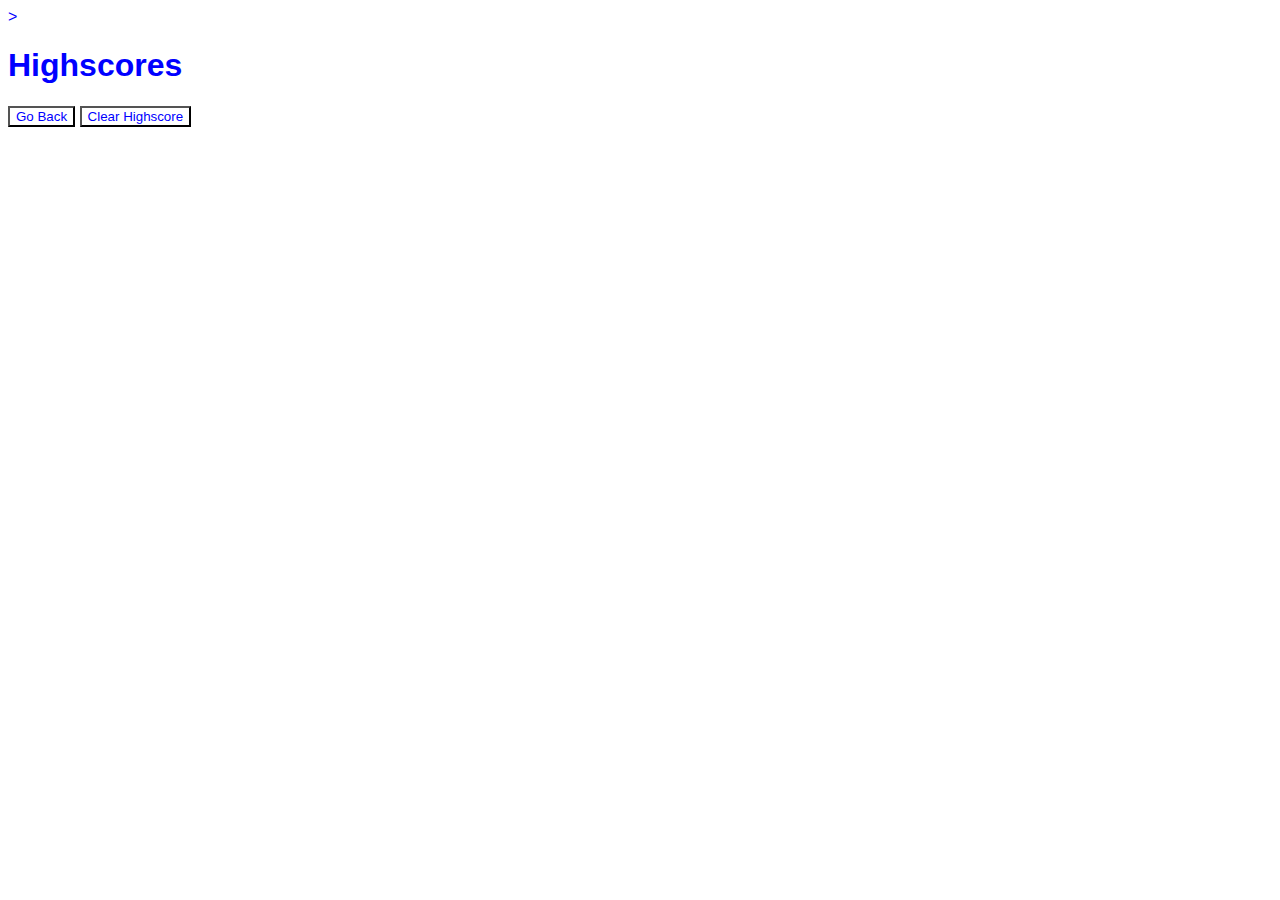
==== highscores.html @ d18020a5 "high scores not working, created seperate html/js files for highscores" ====
<!DOCTYPE html>
<html lang="en">

<head>
    <meta charset="UTF-8">
    <meta name="viewport" content="width=device-width, initial-scale=1.0">
    <meta http-equiv="X-UA-Compatible" content="ie=edge">
    <link rel="stylesheet" type="text/css" href="style.css">>
    <title>Highscore's Page</title>

</head>

<body>
            <h1>Highscores</h1>
            <ol id="highScore"></ol>
           
            <button id="goBack">Go Back</button>
            <button id="clear" value="reset">Clear Highscore</button>
        </div>
    </div>
    <script src="highscore.js"></script>
</body>

</html>
---- style.css ----
*{
    background-color: white;
    font-family: 'Lucida Sans', 'Lucida Sans Regular', 'Lucida Grande', 'Lucida Sans Unicode', Geneva, Verdana, sans-serif;
    color: blue;
}

header h1{
    background-color: blue;
    color: white;
    display: flex;
    flex-wrap: wrap;
    justify-content: center;
    margin: auto;
    padding: 10px;
    font-size: 50px;
    
}
hr{
    color: white;
}
#timer{
    float: right;
    text-align: center;
    justify-content: right;
    margin-right: 10px;
    background-color: white;
    height: 40px;
    width : 130px;
    border: 2px solid blue;
    position: relative;

}
#maincontainer{
    margin : 20px auto;
    background-color: white;
    height: 500px;
    width : 1000px;
    border-radius: 5px;
    box-shadow: 0px 5px 15px 0px;
    position: relative;
    font-family: monospace;
    font-weight: bold;
    padding: 10px;
    font-size: 40px;
    color: blue;
}

h2{
    text-decoration: underline;
}
#scoreboard{
    float: left;
    text-align: center;
    justify-content: center;
    margin: 20px auto;
    background-color: white;
    height: 500px;
    width : 200px;
    border: 4px solid blue;
    position: relative;
}


#quizStart{
    font-size: 20px;
    font-weight: bolder;
    margin: 0;
    position: absolute;
    top: 50%;
    left: 50%;
    -ms-transform: translate(-50%, -50%);
    transform: translate(-50%, -50%);
    box-shadow: 0 8px 16px 0 rgba(0,0,0,0.2), 0 6px 20px 0 rgba(0,0,0,0.19);
    width: 150px;
    height: 75px;
    border : 5% solid black;
    border-radius: 20px;
    text-align: center;
    cursor: pointer;
    color : blue;
}
#quizStart:hover{
    border: 3px solid blue;
}

#instruct{
    color: blue;
    display: flex;
    flex-wrap: wrap;
    justify-content: center;
    margin: auto;
    padding: 0;
    font-size: 30px;

}
#score{
    list-style-type: none;
}

li{
    list-style: lower-alpha;
    padding: 10px;
}
li:hover{
    cursor: pointer;
}
@media only screen and (max-width: 1000px) {
    #maincontainer {
      width: 75vw;
    }
  }
  @media only screen and (max-width: 600px) {
    #scoreboard {
        display: none;
    }
  }
  @media only screen and (max-width: 600px) {
    #timer {
        display: none;
    }
  }
  @media only screen and (max-width: 600px) {
    #quizstart {
        font-size: 2vw;
        width: 20vw;
        height: 8vw;
    }
  }
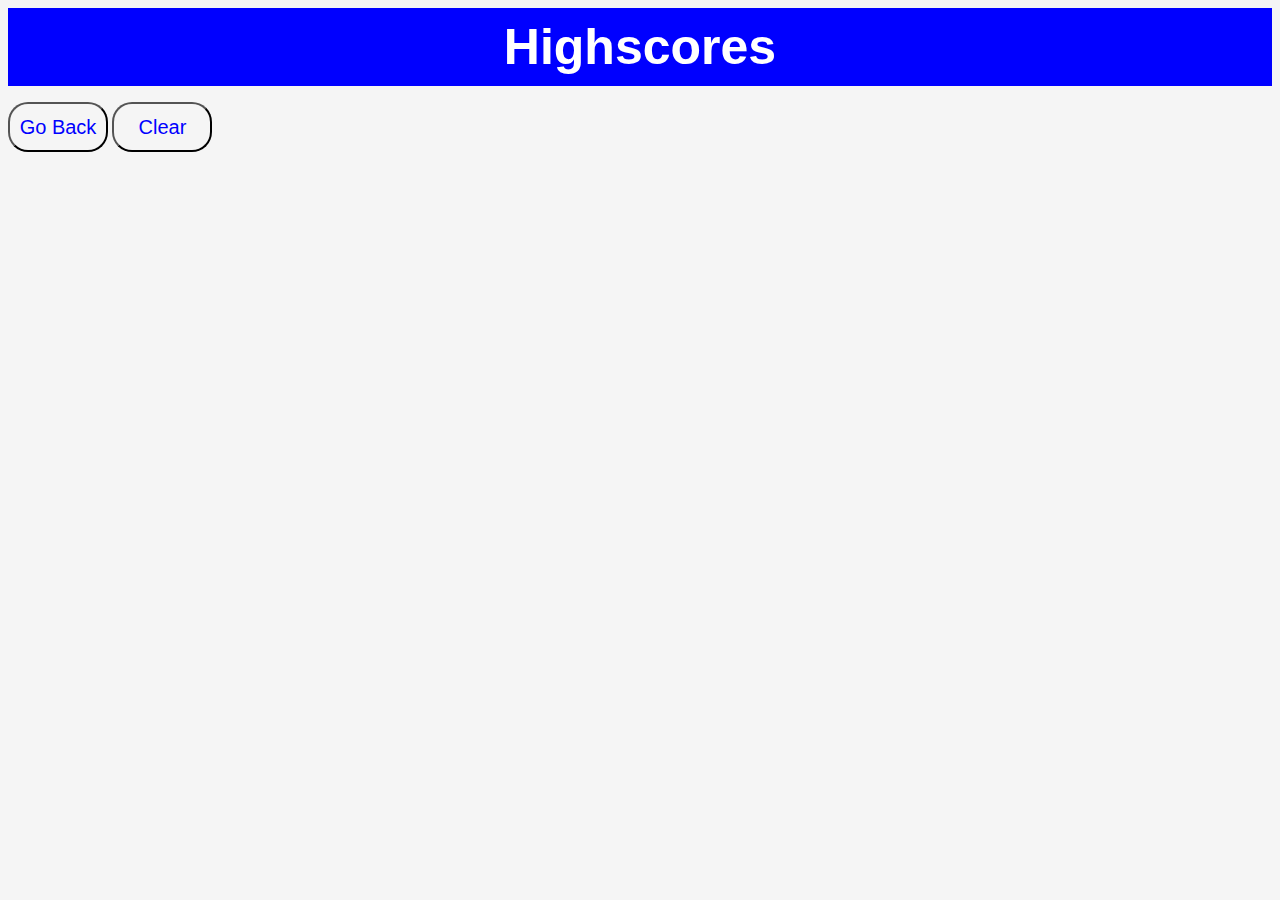
==== commit c503c17a: "styling changes and highscores formatting" ====
--- a/highscores.html
+++ b/highscores.html
@@ -5,17 +5,18 @@
     <meta charset="UTF-8">
     <meta name="viewport" content="width=device-width, initial-scale=1.0">
     <meta http-equiv="X-UA-Compatible" content="ie=edge">
-    <link rel="stylesheet" type="text/css" href="style.css">>
-    <title>Highscore's Page</title>
-
+    <link rel="stylesheet" type="text/css" href="style.css">
+    <title>Highscores Page</title>
 </head>
 
 <body>
-            <h1>Highscores</h1>
-            <ol id="highScore"></ol>
+    <header>
+            <h1 id = "hs">Highscores</h1>
+        </header>
+            <ul id="highScore"></ul>
            
             <button id="goBack">Go Back</button>
-            <button id="clear" value="reset">Clear Highscore</button>
+            <button id="clear" value="reset">Clear</button>
         </div>
     </div>
     <script src="highscore.js"></script>
--- a/style.css
+++ b/style.css
@@ -1,5 +1,5 @@
 *{
-    background-color: white;
+    background-color: whitesmoke;
     font-family: 'Lucida Sans', 'Lucida Sans Regular', 'Lucida Grande', 'Lucida Sans Unicode', Geneva, Verdana, sans-serif;
     color: blue;
 }
@@ -48,18 +48,6 @@
 h2{
     text-decoration: underline;
 }
-#scoreboard{
-    float: left;
-    text-align: center;
-    justify-content: center;
-    margin: 20px auto;
-    background-color: white;
-    height: 500px;
-    width : 200px;
-    border: 4px solid blue;
-    position: relative;
-}
-
 
 #quizStart{
     font-size: 20px;
@@ -93,17 +81,52 @@
     font-size: 30px;
 
 }
-#score{
-    list-style-type: none;
-}
 
 li{
     list-style: lower-alpha;
     padding: 10px;
+    font-size: 35px;
 }
 li:hover{
     cursor: pointer;
 }
+#goBack {
+    font-size: 20px;
+    width: 100px;
+    height: 50px;
+    border : 5% solid black;
+    border-radius: 20px;
+    cursor: pointer;
+}
+#clear {
+    font-size: 20px;
+    width: 100px;
+    height: 50px;
+    border : 5% solid black;
+    border-radius: 20px;
+    cursor: pointer;
+}
+#hs {
+    font-size: 50px;
+    background-color: blue;
+    color: white;
+    display: flex;
+    flex-wrap: wrap;
+    justify-content: center;
+    margin: auto;
+    padding: 10px;
+    font-size: 50px;
+}
+#clear:hover{
+    border: 3px solid blue;
+}
+#goBack:hover{
+    border: 3px solid blue;
+}
+a {
+    font-size: 20px;
+}
+
 @media only screen and (max-width: 1000px) {
     #maincontainer {
       width: 75vw;
